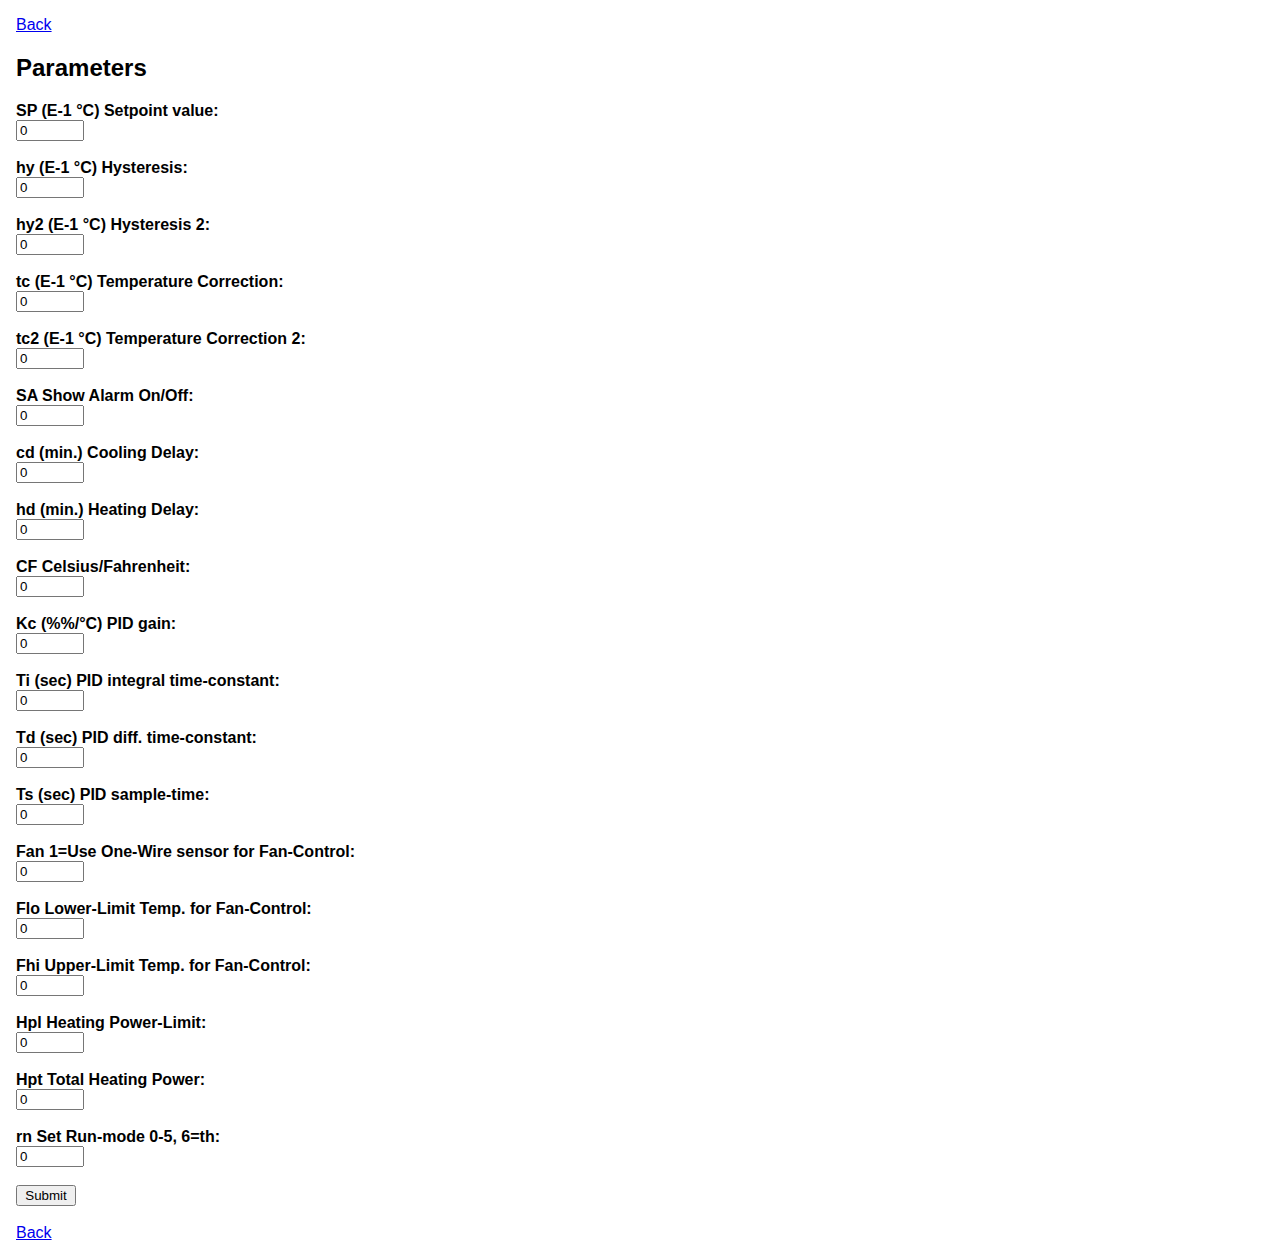
==== data/params.html @ 4026713e "V0.10 First commit" ====
<!DOCTYPE HTML><head>
  <link rel="stylesheet" type="text/css" href="main.css"><a href="/">Back</a><BR><title>Parameters</title>
  <meta name="viewport" content="width=device-width, initial-scale=1">
  </head><body>
    <div class="container">
	<h2>Parameters</h2>
    <form action="/get">
      <label>SP (E-1 &deg;C) Setpoint value:</label><br \>
      <input type="number" name="nr114" min="0" max="999" value="0">
	  <br><br>   
      <label>hy (E-1 &deg;C) Hysteresis:</label><br \>
      <input type="number" name="nr115" min="0" max="100" value="0">
	  <br><br>
      <label>hy2 (E-1 &deg;C) Hysteresis 2:</label><br \>
      <input type="number" name="nr116" min="0" max="10" value="0">
	  <br><br>
      <label>tc (E-1 &deg;C) Temperature Correction:</label><br \>
      <input type="number" name="nr117" min="-5" max="5" value="0">
	  <br><br>
      <label>tc2 (E-1 &deg;C) Temperature Correction 2:</label><br \>
      <input type="number" name="nr118" min="-5" max="5" value="0">
	  <br><br>
      <label>SA Show Alarm On/Off:</label><br \>
      <input type="number" name="nr119" min="0" max="1" value="0">
	  <br><br>
      <label>cd (min.) Cooling Delay:</label><br \>
      <input type="number" name="nr120" min="0" max="60" value="0">
	  <br><br>
      <label>hd (min.) Heating Delay:</label><br \>
      <input type="number" name="nr121" min="0" max="60" value="0">
	  <br><br>
      <label>CF Celsius/Fahrenheit:</label><br \>
      <input type="number" name="nr122" min="0" max="1" value="0">
	  <br><br>
      <label>Kc (%%/&deg;C) PID gain:</label><br \>
      <input type="number" name="nr123" min="0" max="9999" value="0">
	  <br><br>
      <label>Ti (sec) PID integral time-constant:</label><br \>
      <input type="number" name="nr124" min="0" max="9999" value="0">
	  <br><br>
      <label>Td (sec) PID diff. time-constant:</label><br \>
      <input type="number" name="nr125" min="0" max="9999" value="0">
	  <br><br>
      <label>Ts (sec) PID sample-time:</label><br \>
      <input type="number" name="nr126" min="0" max="9999" value="0">
	  <br><br>
      <label>Fan 1=Use One-Wire sensor for Fan-Control:</label><br \>
      <input type="number" name="nr127" min="0" max="1" value="0">
	  <br><br>
      <label>Flo Lower-Limit Temp. for Fan-Control:</label><br \>
      <input type="number" name="nr128" min="0" max="999" value="0">
	  <br><br>
      <label>Fhi Upper-Limit Temp. for Fan-Control:</label><br \>
      <input type="number" name="nr129" min="0" max="999" value="0">
	  <br><br>
      <label>Hpl Heating Power-Limit:</label><br \>
      <input type="number" name="nr130" min="0" max="999" value="0">
	  <br><br>
      <label>Hpt Total Heating Power:</label><br \>
      <input type="number" name="nr131" min="0" max="999" value="0">
	  <br><br>
      <label>rn Set Run-mode 0-5, 6=th:</label><br \>
      <input type="number" name="nr132" min="0" max="6" value="0">
	  <br><br>
      <input type="submit" value="Submit">
    </form>
    </div><br>
	<a href="/">Back</a>
</body></html>
---- data/main.css ----
/*Global Styles*/
html {
    font-family: helvetica, serif;
}
html, body {
    padding: 0.5em;
    margin: 0;
    width: 100%;
}
.wrapper {
    height: 100vh;
    width: 100%;
    background-position: center;
    background-size: cover;
    background-repeat: no-repeat;
    text-align: center;
}
h1 {
    margin: 0;
    padding: 7em 0 1em 0;
    color: white;
}
.btn_one {
    color: white;
    text-decoration: none;
    font-size: 18px;
    background-color: #f7941d;
    padding: 1em 7em;
    border-radius: 5px;
    opacity: 0.8;
}
.btn_one:hover {
    opacity: 0.8;
}
.open {
    color: black;
    font-size: 30px;
    float: left;
    padding-left: 1em;
    padding-top: 1em;
    cursor: pointer;
    display: block;
}
.open:hover {
    opacity: 1.0;
}
/*Tutorial Code*/

.nav {
    height: 100vh;
    width: 0;
    position: fixed;
    z-index: 1;
    background-color: rgba(34,65,93,1.0);
    transition: 0.5s;
    display: block;
    overflow-x: hidden;
}
.nav a {
    clear: left;
    color: white;
    display: block;
    text-decoration: none;
    font-size: 22px;
    transition: 0.3s;
    padding: 0.5em;
}
.nav a:not(:first-child):hover {
    background-color: #f7941d;
}
.close {
    float: left;
    font-size: 30px;
    margin: 1em 0 0 1em;
}

.container { 
    width: 400px; 
    clear: both; 
}

.container input { 
    width: 60px; 
    clear: both; 
}

.container label {
	font-weight: bold;
}
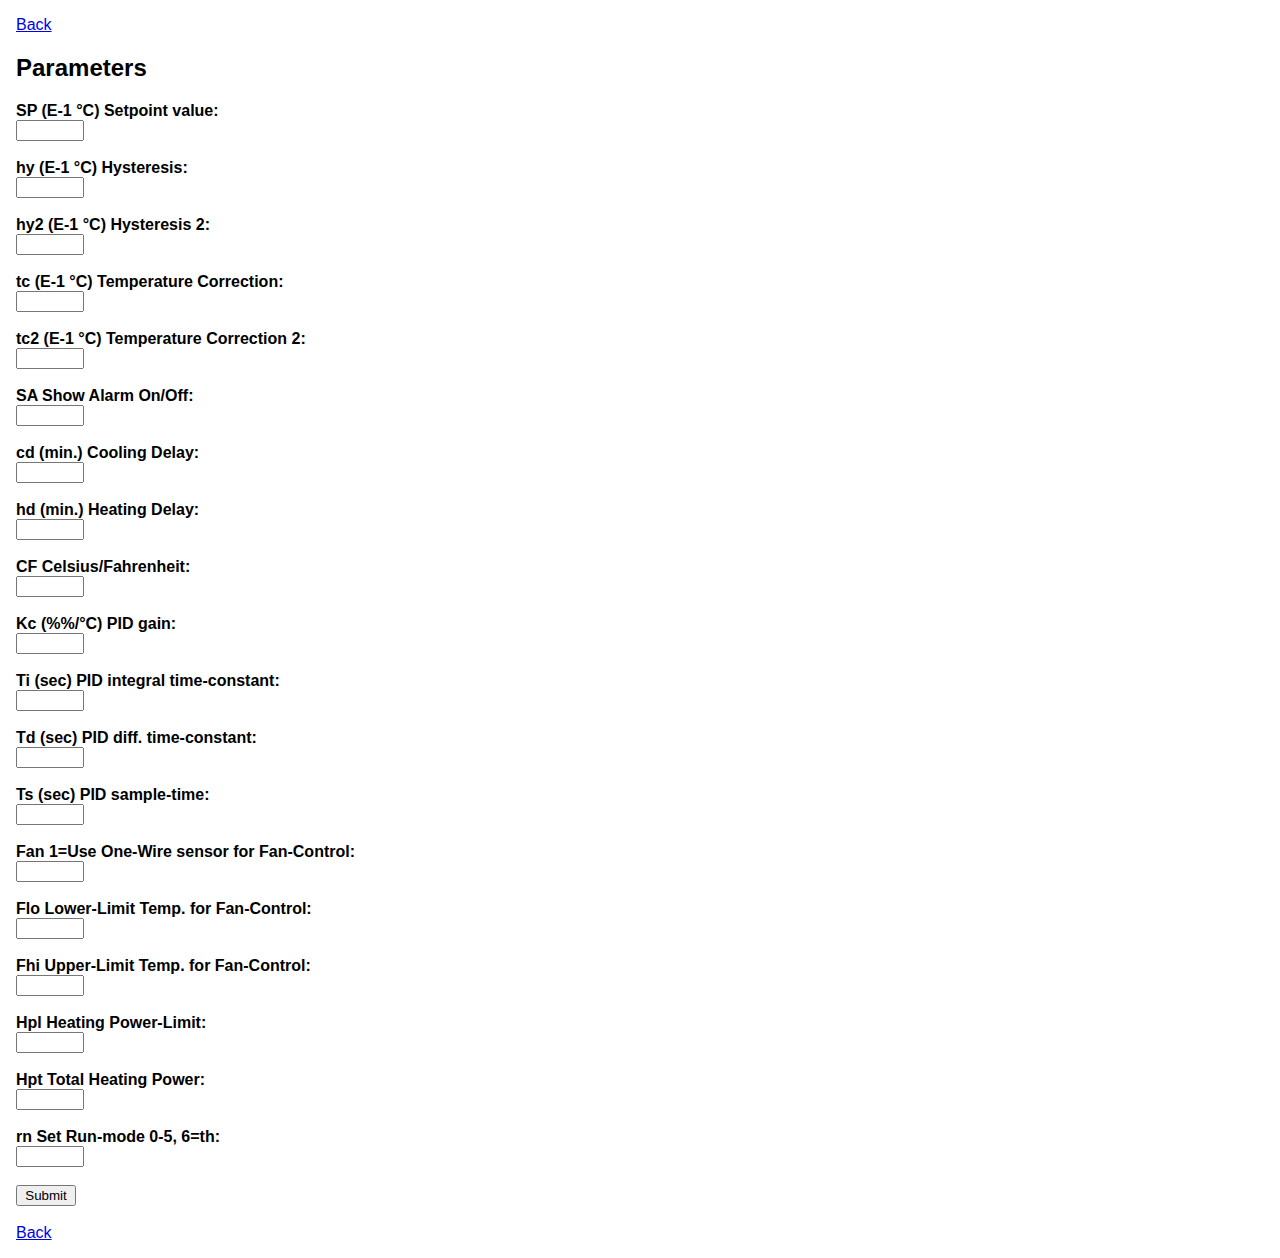
==== commit 38bd5a27: "V0.12: Actual values are now filled in" ====
--- a/data/params.html
+++ b/data/params.html
@@ -6,61 +6,61 @@
 	<h2>Parameters</h2>
     <form action="/get">
       <label>SP (E-1 &deg;C) Setpoint value:</label><br \>
-      <input type="number" name="nr114" min="0" max="999" value="0">
+      <input type="number" name="nr114" min="0" max="999" value="%NR114%">
 	  <br><br>   
       <label>hy (E-1 &deg;C) Hysteresis:</label><br \>
-      <input type="number" name="nr115" min="0" max="100" value="0">
+      <input type="number" name="nr115" min="0" max="100" value="%NR115%">
 	  <br><br>
       <label>hy2 (E-1 &deg;C) Hysteresis 2:</label><br \>
-      <input type="number" name="nr116" min="0" max="10" value="0">
+      <input type="number" name="nr116" min="0" max="100" value="%NR116%">
 	  <br><br>
       <label>tc (E-1 &deg;C) Temperature Correction:</label><br \>
-      <input type="number" name="nr117" min="-5" max="5" value="0">
+      <input type="number" name="nr117" min="-20" max="20" value="%NR117%">
 	  <br><br>
       <label>tc2 (E-1 &deg;C) Temperature Correction 2:</label><br \>
-      <input type="number" name="nr118" min="-5" max="5" value="0">
+      <input type="number" name="nr118" min="-20" max="20" value="%NR118%">
 	  <br><br>
       <label>SA Show Alarm On/Off:</label><br \>
-      <input type="number" name="nr119" min="0" max="1" value="0">
+      <input type="number" name="nr119" min="0" max="1" value="%NR119%">
 	  <br><br>
       <label>cd (min.) Cooling Delay:</label><br \>
-      <input type="number" name="nr120" min="0" max="60" value="0">
+      <input type="number" name="nr120" min="0" max="60" value="%NR120%">
 	  <br><br>
       <label>hd (min.) Heating Delay:</label><br \>
-      <input type="number" name="nr121" min="0" max="60" value="0">
+      <input type="number" name="nr121" min="0" max="60" value="%NR121%">
 	  <br><br>
       <label>CF Celsius/Fahrenheit:</label><br \>
-      <input type="number" name="nr122" min="0" max="1" value="0">
+      <input type="number" name="nr122" min="0" max="1" value="%NR122%">
 	  <br><br>
       <label>Kc (%%/&deg;C) PID gain:</label><br \>
-      <input type="number" name="nr123" min="0" max="9999" value="0">
+      <input type="number" name="nr123" min="0" max="9999" value="%NR123%">
 	  <br><br>
       <label>Ti (sec) PID integral time-constant:</label><br \>
-      <input type="number" name="nr124" min="0" max="9999" value="0">
+      <input type="number" name="nr124" min="0" max="9999" value="%NR124%">
 	  <br><br>
       <label>Td (sec) PID diff. time-constant:</label><br \>
-      <input type="number" name="nr125" min="0" max="9999" value="0">
+      <input type="number" name="nr125" min="0" max="9999" value="%NR125%">
 	  <br><br>
       <label>Ts (sec) PID sample-time:</label><br \>
-      <input type="number" name="nr126" min="0" max="9999" value="0">
+      <input type="number" name="nr126" min="0" max="9999" value="%NR126%">
 	  <br><br>
       <label>Fan 1=Use One-Wire sensor for Fan-Control:</label><br \>
-      <input type="number" name="nr127" min="0" max="1" value="0">
+      <input type="number" name="nr127" min="0" max="1" value="%NR127%">
 	  <br><br>
       <label>Flo Lower-Limit Temp. for Fan-Control:</label><br \>
-      <input type="number" name="nr128" min="0" max="999" value="0">
+      <input type="number" name="nr128" min="0" max="999" value="%NR128%">
 	  <br><br>
       <label>Fhi Upper-Limit Temp. for Fan-Control:</label><br \>
-      <input type="number" name="nr129" min="0" max="999" value="0">
+      <input type="number" name="nr129" min="0" max="999" value="%NR129%">
 	  <br><br>
       <label>Hpl Heating Power-Limit:</label><br \>
-      <input type="number" name="nr130" min="0" max="999" value="0">
+      <input type="number" name="nr130" min="0" max="999" value="%NR130%">
 	  <br><br>
       <label>Hpt Total Heating Power:</label><br \>
-      <input type="number" name="nr131" min="0" max="999" value="0">
+      <input type="number" name="nr131" min="0" max="999" value="%NR131%">
 	  <br><br>
       <label>rn Set Run-mode 0-5, 6=th:</label><br \>
-      <input type="number" name="nr132" min="0" max="6" value="0">
+      <input type="number" name="nr132" min="0" max="6" value="%NR132%">
 	  <br><br>
       <input type="submit" value="Submit">
     </form>
